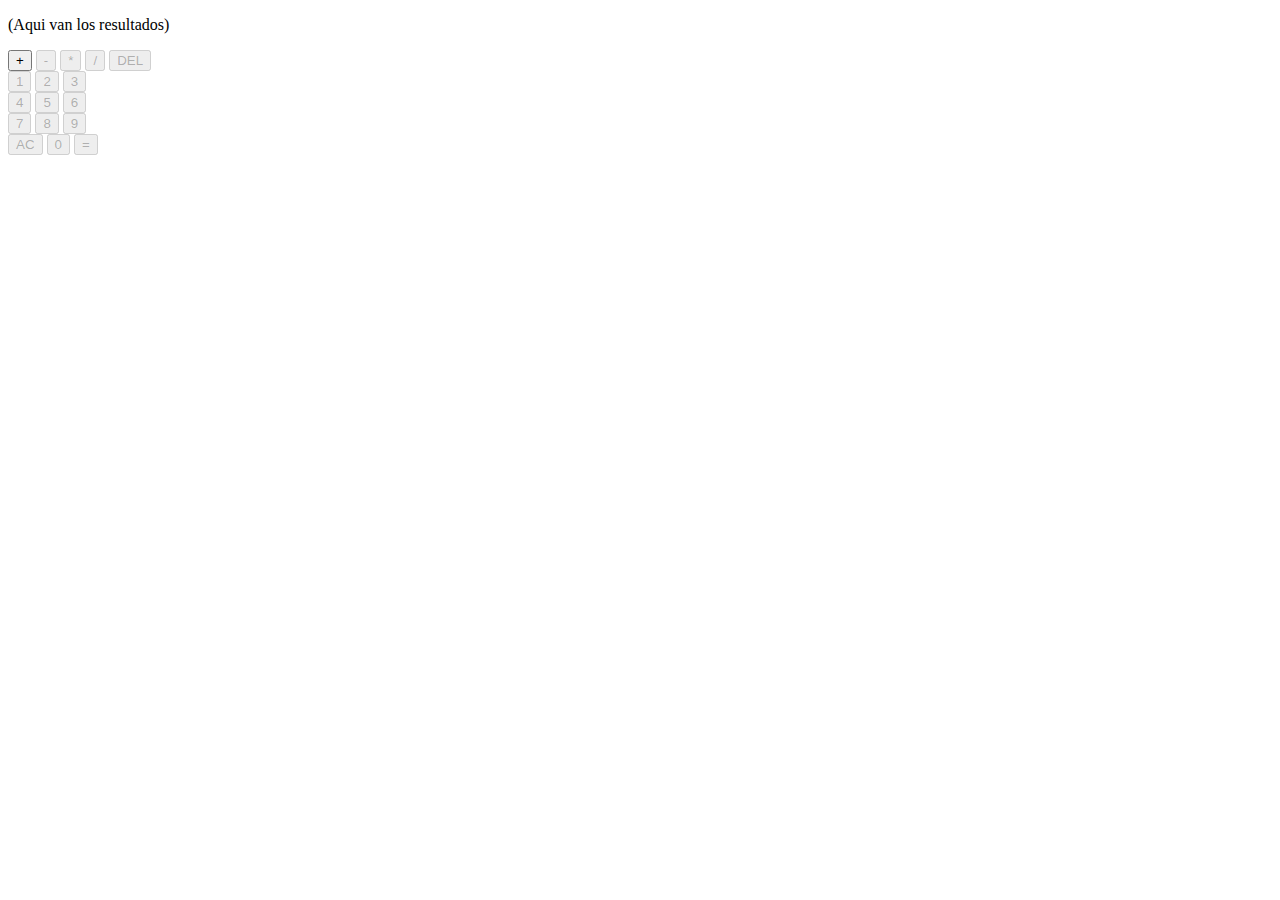
==== P2/index.html @ f916ee98 "display" ====
<!DOCTYPE html>
<html lang="en">
<head>
    <meta charset="UTF-8">
    <meta http-equiv="X-UA-Compatible" content="IE=edge">
    <meta name="viewport" content="width=device-width, initial-scale=1.0">
    <link rel="stylesheet" href="./index.css">
    <script type="text/javascript" src="./Calculadora.js" defer></script>
    <title>Calculadora</title>
</head>
<body>
    <div class="calculator">
        <p class="display">(Aqui van los resultados)</p>
        <div class="operatorsRow">
            <button class="operator">+</button>
            <button disabled="disabled">-</button>
            <button disabled="disabled">*</button>
            <button disabled="disabled">/</button>
            <button disabled="disabled">DEL</button>
        </div>
        <div class="numbersRow">
            <button disabled="disabled">1</button>
            <button disabled="disabled">2</button>
            <button disabled="disabled">3</button>
        </div>
        <div class="numbersRow">
            <button disabled="disabled">4</button>
            <button disabled="disabled">5</button>
            <button disabled="disabled">6</button>
        </div> 
        <div class="numbersRow">
            <button disabled="disabled">7</button>
            <button disabled="disabled">8</button>
            <button disabled="disabled">9</button>
        </div>
        <div class="numbersRow">
            <button disabled="disabled">AC</button>
            <button disabled="disabled">0</button>
            <button disabled="disabled">=</button>
        </div>

    </div>
</body>
</html>
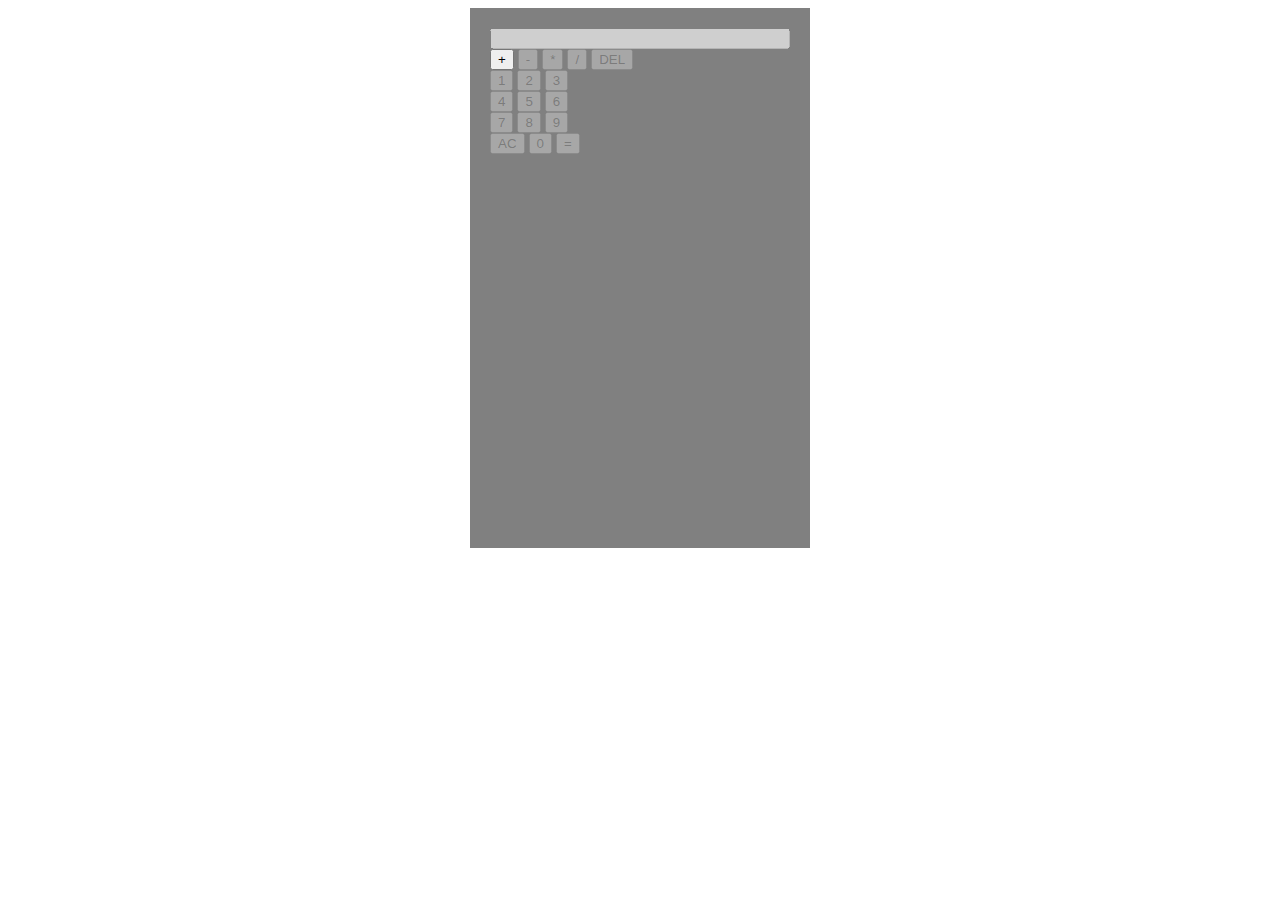
==== commit a9e2f70a: "crando functions y retoques" ====
--- a/P2/index.html
+++ b/P2/index.html
@@ -10,7 +10,7 @@
 </head>
 <body>
     <div class="calculator">
-        <p class="display">(Aqui van los resultados)</p>
+        <input class="display" disabled>
         <div class="operatorsRow">
             <button class="operator">+</button>
             <button disabled="disabled">-</button>
--- a/P2/index.css
+++ b/P2/index.css
@@ -0,0 +1,9 @@
+.calculator{
+    height: 500px;
+    width: 300px;
+    margin: auto;
+    display: flex;
+    flex-direction: column;
+    background-color: grey;
+    padding: 20px
+}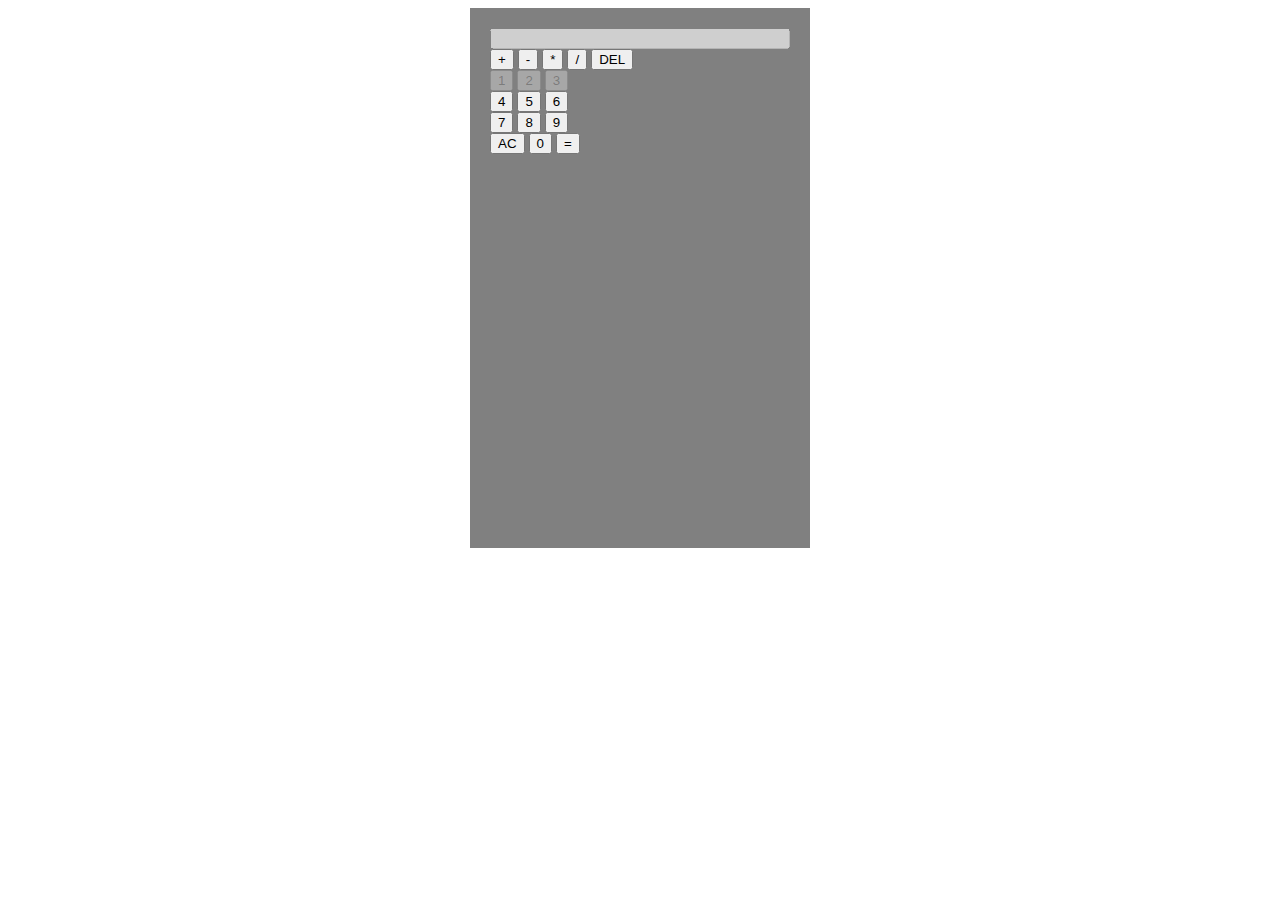
==== commit 735c59e6: "añadiendo clases" ====
--- a/P2/index.html
+++ b/P2/index.html
@@ -13,10 +13,10 @@
         <input class="display" disabled>
         <div class="operatorsRow">
             <button class="operator">+</button>
-            <button disabled="disabled">-</button>
-            <button disabled="disabled">*</button>
-            <button disabled="disabled">/</button>
-            <button disabled="disabled">DEL</button>
+            <button class="operator">-</button>
+            <button class="operator">*</button>
+            <button class="operator">/</button>
+            <button class="operator">DEL</button>
         </div>
         <div class="numbersRow">
             <button disabled="disabled">1</button>
@@ -24,19 +24,19 @@
             <button disabled="disabled">3</button>
         </div>
         <div class="numbersRow">
-            <button disabled="disabled">4</button>
-            <button disabled="disabled">5</button>
-            <button disabled="disabled">6</button>
+            <button class="number">4</button>
+            <button class="number">5</button>
+            <button class="number">6</button>
         </div> 
         <div class="numbersRow">
-            <button disabled="disabled">7</button>
-            <button disabled="disabled">8</button>
-            <button disabled="disabled">9</button>
+            <button class="number">7</button>
+            <button class="number">8</button>
+            <button class="number">9</button>
         </div>
         <div class="numbersRow">
-            <button disabled="disabled">AC</button>
-            <button disabled="disabled">0</button>
-            <button disabled="disabled">=</button>
+            <button class="number">AC</button>
+            <button class="number">0</button>
+            <button class="number">=</button>
         </div>
 
     </div>
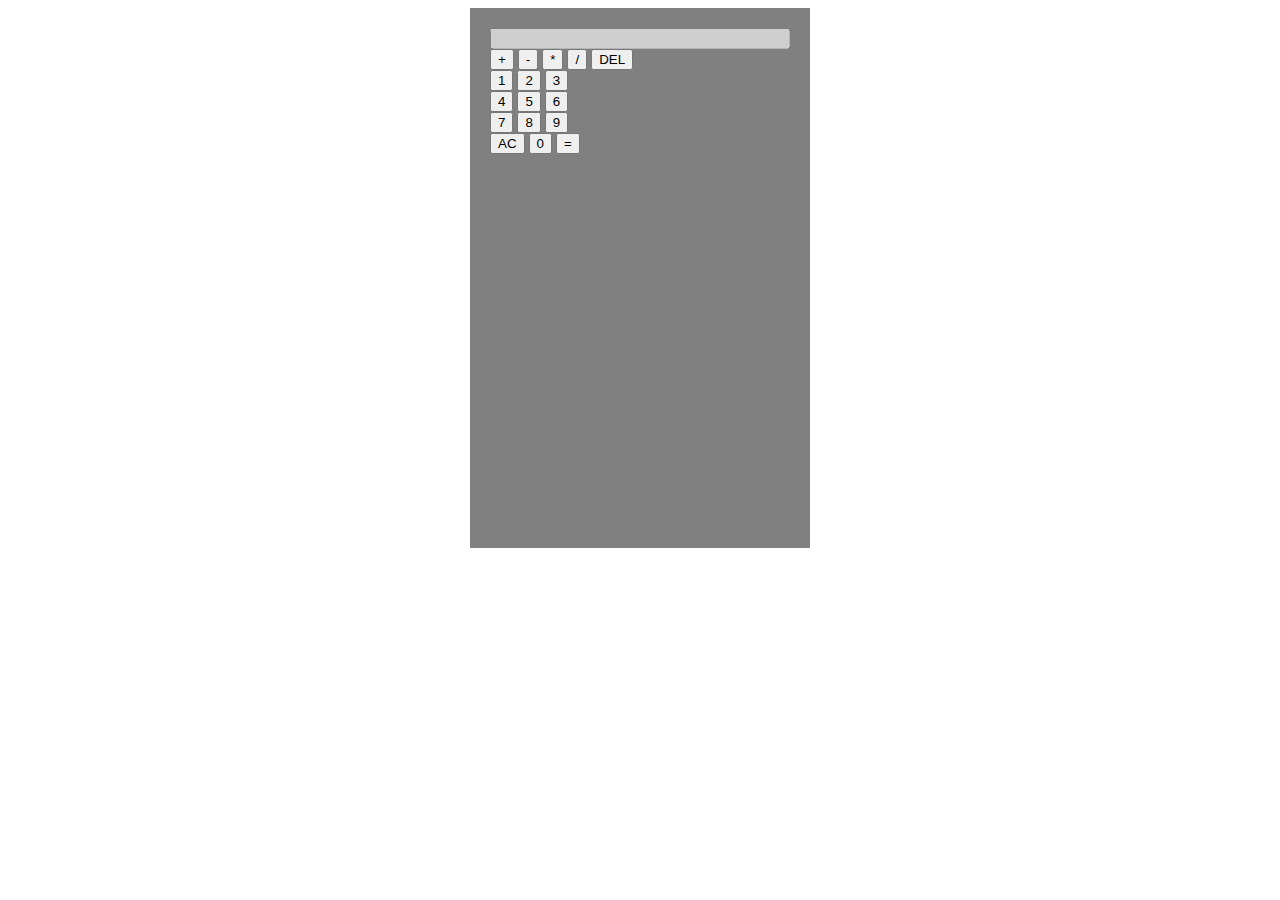
==== commit f744b8f3: "prueba de insercion js en html" ====
--- a/P2/index.html
+++ b/P2/index.html
@@ -19,9 +19,9 @@
             <button class="operator">DEL</button>
         </div>
         <div class="numbersRow">
-            <button disabled="disabled">1</button>
-            <button disabled="disabled">2</button>
-            <button disabled="disabled">3</button>
+            <button class="number" onclick="numero(1)">1</button>
+            <button class="number">2</button>
+            <button class="number">3</button>
         </div>
         <div class="numbersRow">
             <button class="number">4</button>
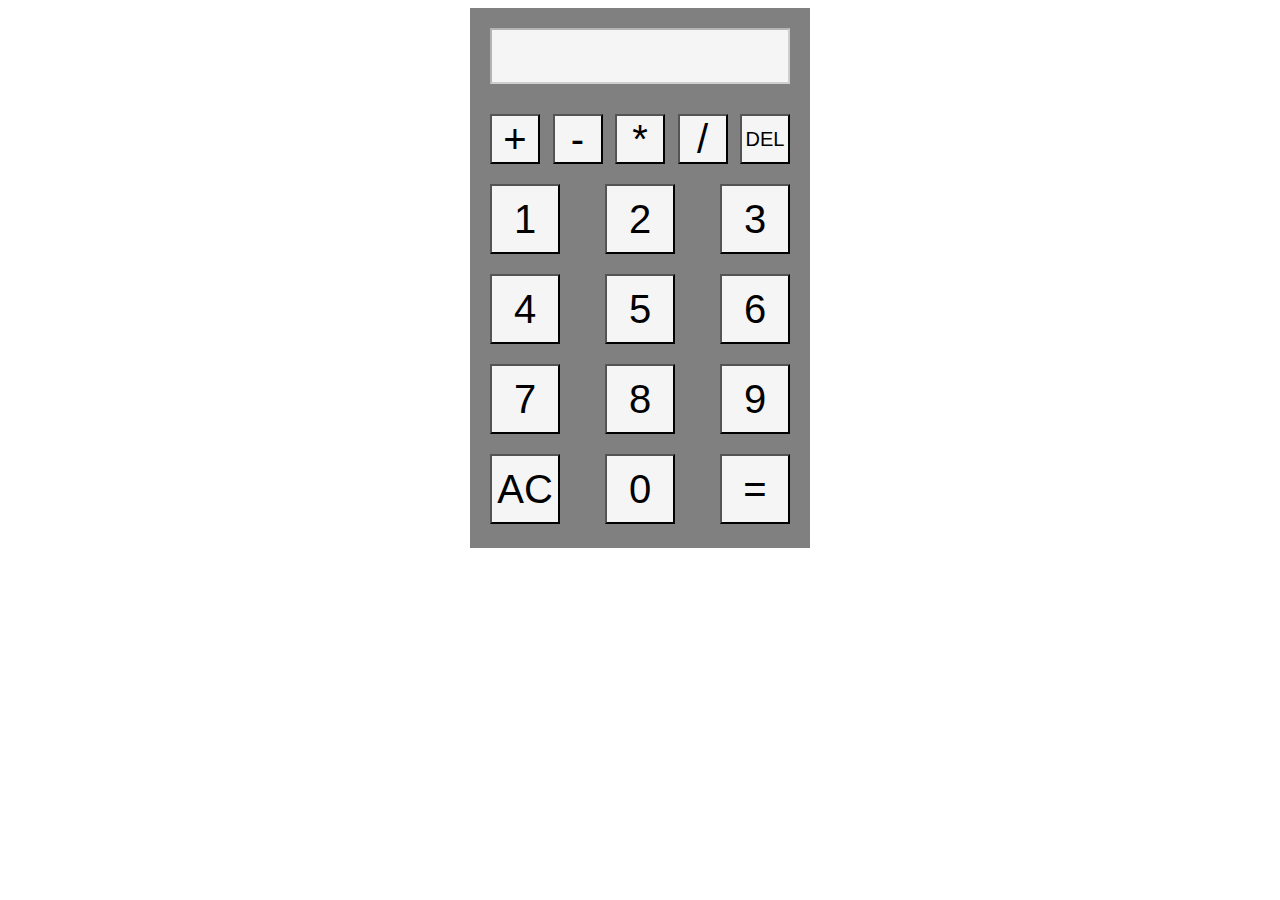
==== commit 7b1a6da4: "termiandnado el css y la parte del delete" ====
--- a/P2/index.html
+++ b/P2/index.html
@@ -5,38 +5,38 @@
     <meta http-equiv="X-UA-Compatible" content="IE=edge">
     <meta name="viewport" content="width=device-width, initial-scale=1.0">
     <link rel="stylesheet" href="./index.css">
-    <script type="text/javascript" src="./Calculadora.js" defer></script>
+    <script type="text/javascript" src="./Calc.js" defer></script>
     <title>Calculadora</title>
 </head>
 <body>
     <div class="calculator">
         <input class="display" disabled>
         <div class="operatorsRow">
-            <button class="operator">+</button>
-            <button class="operator">-</button>
-            <button class="operator">*</button>
-            <button class="operator">/</button>
-            <button class="operator">DEL</button>
+            <button class="operator" onclick="operacion('+')">+</button>
+            <button class="operator" onclick="operacion('-')">-</button>
+            <button class="operator" onclick="operacion('*')">*</button>
+            <button class="operator" onclick="operacion('/')">/</button>
+            <button class="operator delete" onclick="operacion('DEL')">DEL</button>
         </div>
         <div class="numbersRow">
             <button class="number" onclick="numero(1)">1</button>
-            <button class="number">2</button>
-            <button class="number">3</button>
+            <button class="number" onclick="numero(2)">2</button>
+            <button class="number" onclick="numero(3)">3</button>
         </div>
         <div class="numbersRow">
-            <button class="number">4</button>
-            <button class="number">5</button>
-            <button class="number">6</button>
+            <button class="number" onclick="numero(4)">4</button>
+            <button class="number" onclick="numero(5)">5</button>
+            <button class="number" onclick="numero(6)">6</button>
         </div> 
         <div class="numbersRow">
-            <button class="number">7</button>
-            <button class="number">8</button>
-            <button class="number">9</button>
+            <button class="number"onclick="numero(7)">7</button>
+            <button class="number" onclick="numero(8)">8</button>
+            <button class="number" onclick="numero(9)">9</button>
         </div>
         <div class="numbersRow">
-            <button class="number">AC</button>
-            <button class="number">0</button>
-            <button class="number">=</button>
+            <button class="number" onclick="operacion('AC')">AC</button>
+            <button class="number" onclick="numero(0)">0</button>
+            <button class="number" onclick="operacion('=')">=</button>
         </div>
 
     </div>
--- a/P2/index.css
+++ b/P2/index.css
@@ -6,4 +6,49 @@
     flex-direction: column;
     background-color: grey;
     padding: 20px
+}
+.operatorsRow{
+    display: flex;
+    flex-direction: row;
+}
+.numbersRow{
+    display: flex;
+    flex-direction: row;
+    justify-content: space-between;
+    margin: 10px 0;
+}
+.number{
+    display: flex;
+    justify-content: center;
+    align-items: center;
+    height: 70px;
+    width: 70px;
+    font-size: 40px;
+    background-color: whitesmoke;
+    cursor: pointer;
+}
+.operatorsRow{
+    display: flex;
+    flex-direction: row;
+    justify-content: space-between;
+    margin: 10px 0;
+}
+.operator{
+    display: flex;
+    justify-content: center;
+    align-items: center;
+    height: 50px;
+    width: 50px;
+    font-size: 40px;
+    background-color: whitesmoke;
+    cursor: pointer;
+}
+.display{
+    background-color: whitesmoke;
+    height: 50px;
+    font-size: 50px;
+    margin-bottom: 20px;
+}
+.delete{
+    font-size: 20px;
 }